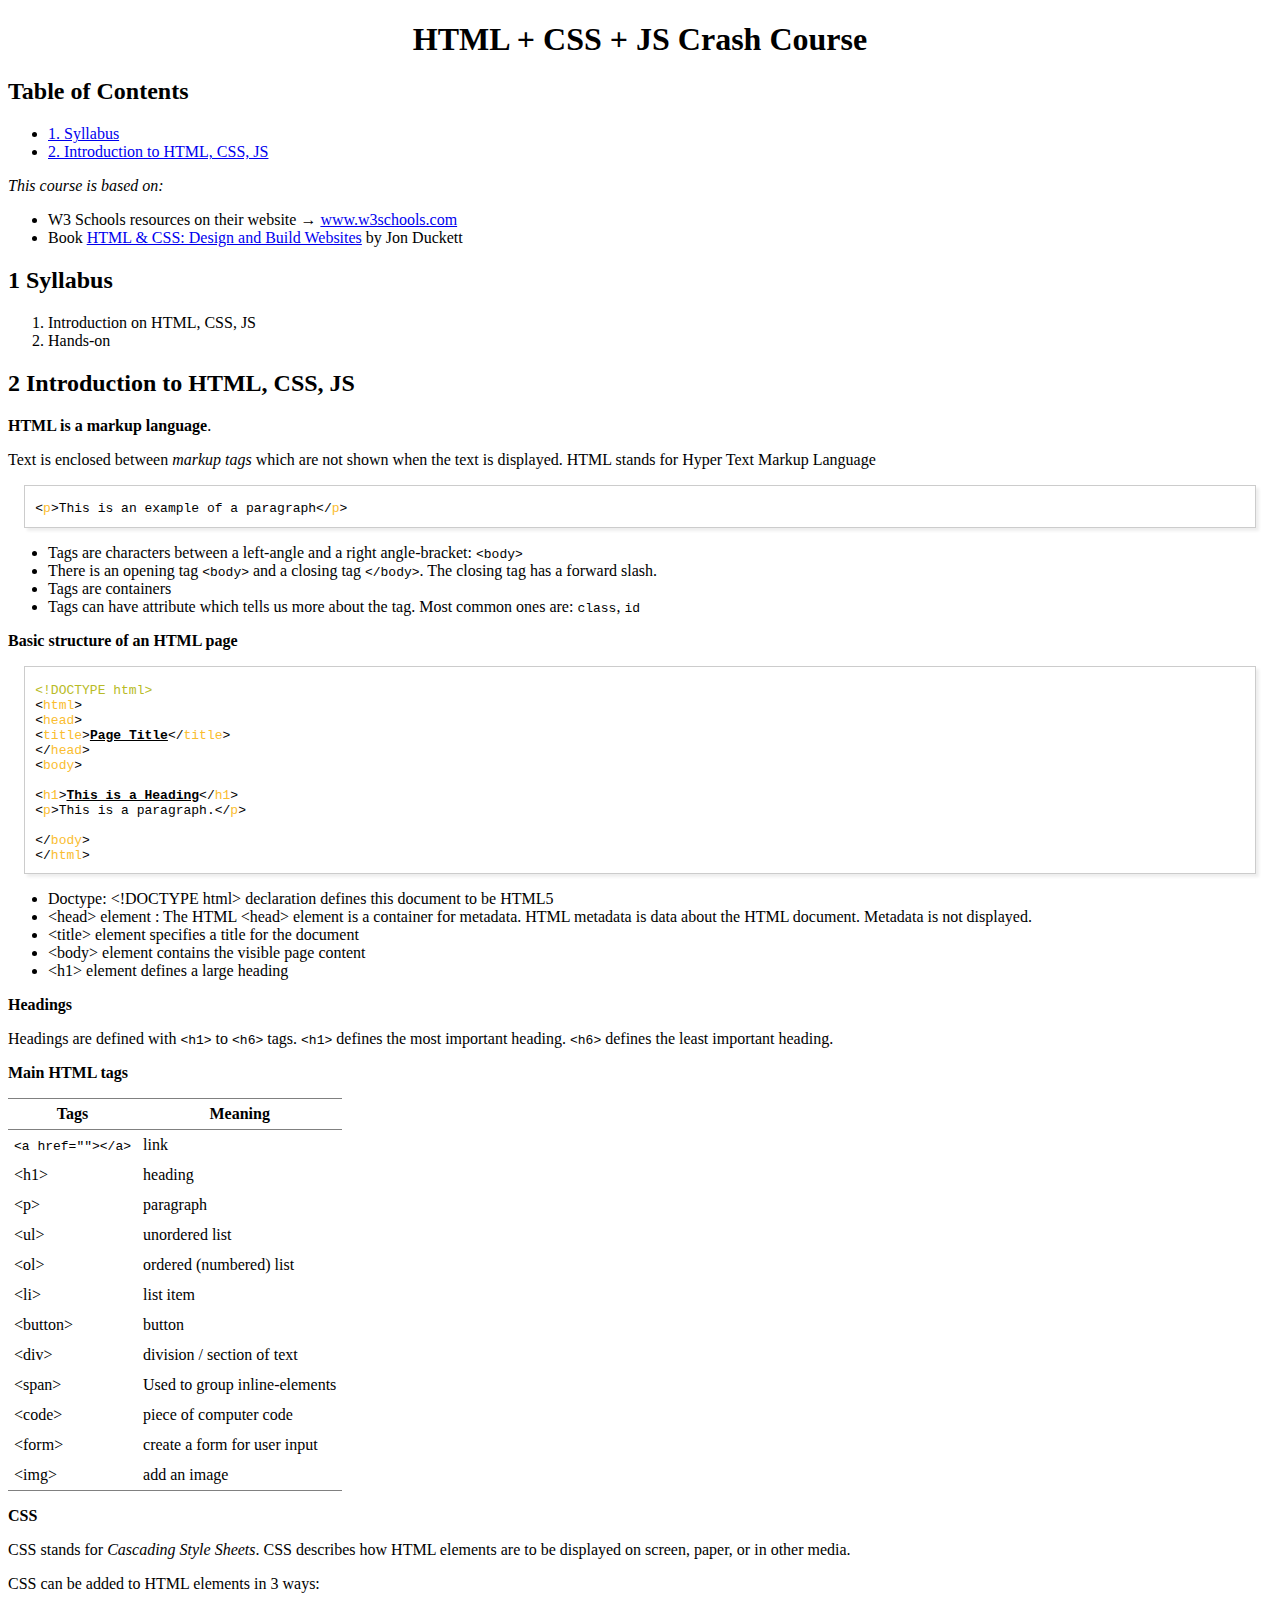
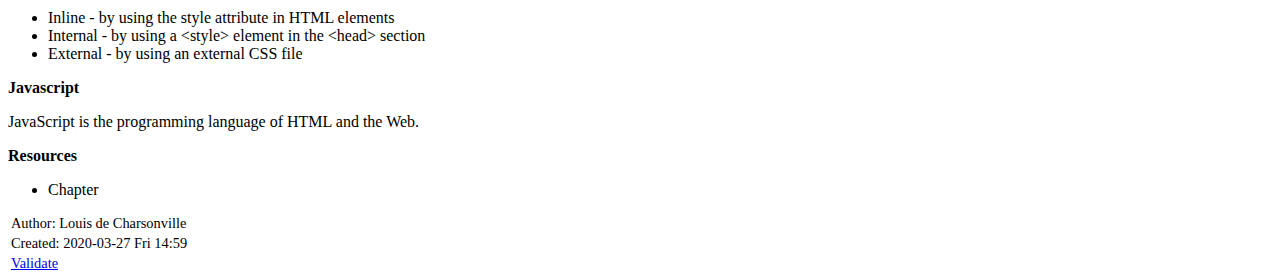
==== index.html @ 9d719947 "initial commité" ====
<?xml version="1.0" encoding="utf-8"?>
<!DOCTYPE html PUBLIC "-//W3C//DTD XHTML 1.0 Strict//EN"
"http://www.w3.org/TR/xhtml1/DTD/xhtml1-strict.dtd">
<html xmlns="http://www.w3.org/1999/xhtml" lang="en" xml:lang="en">
<head>
<!-- 2020-03-27 Fri 14:59 -->
<meta http-equiv="Content-Type" content="text/html;charset=utf-8" />
<meta name="viewport" content="width=device-width, initial-scale=1" />
<title>HTML + CSS + JS Crash Course</title>
<meta name="generator" content="Org mode" />
<meta name="author" content="Louis de Charsonville" />
<style type="text/css">
 <!--/*--><![CDATA[/*><!--*/
  .title  { text-align: center;
             margin-bottom: .2em; }
  .subtitle { text-align: center;
              font-size: medium;
              font-weight: bold;
              margin-top:0; }
  .todo   { font-family: monospace; color: red; }
  .done   { font-family: monospace; color: green; }
  .priority { font-family: monospace; color: orange; }
  .tag    { background-color: #eee; font-family: monospace;
            padding: 2px; font-size: 80%; font-weight: normal; }
  .timestamp { color: #bebebe; }
  .timestamp-kwd { color: #5f9ea0; }
  .org-right  { margin-left: auto; margin-right: 0px;  text-align: right; }
  .org-left   { margin-left: 0px;  margin-right: auto; text-align: left; }
  .org-center { margin-left: auto; margin-right: auto; text-align: center; }
  .underline { text-decoration: underline; }
  #postamble p, #preamble p { font-size: 90%; margin: .2em; }
  p.verse { margin-left: 3%; }
  pre {
    border: 1px solid #ccc;
    box-shadow: 3px 3px 3px #eee;
    padding: 8pt;
    font-family: monospace;
    overflow: auto;
    margin: 1.2em;
  }
  pre.src {
    position: relative;
    overflow: visible;
    padding-top: 1.2em;
  }
  pre.src:before {
    display: none;
    position: absolute;
    background-color: white;
    top: -10px;
    right: 10px;
    padding: 3px;
    border: 1px solid black;
  }
  pre.src:hover:before { display: inline;}
  /* Languages per Org manual */
  pre.src-asymptote:before { content: 'Asymptote'; }
  pre.src-awk:before { content: 'Awk'; }
  pre.src-C:before { content: 'C'; }
  /* pre.src-C++ doesn't work in CSS */
  pre.src-clojure:before { content: 'Clojure'; }
  pre.src-css:before { content: 'CSS'; }
  pre.src-D:before { content: 'D'; }
  pre.src-ditaa:before { content: 'ditaa'; }
  pre.src-dot:before { content: 'Graphviz'; }
  pre.src-calc:before { content: 'Emacs Calc'; }
  pre.src-emacs-lisp:before { content: 'Emacs Lisp'; }
  pre.src-fortran:before { content: 'Fortran'; }
  pre.src-gnuplot:before { content: 'gnuplot'; }
  pre.src-haskell:before { content: 'Haskell'; }
  pre.src-hledger:before { content: 'hledger'; }
  pre.src-java:before { content: 'Java'; }
  pre.src-js:before { content: 'Javascript'; }
  pre.src-latex:before { content: 'LaTeX'; }
  pre.src-ledger:before { content: 'Ledger'; }
  pre.src-lisp:before { content: 'Lisp'; }
  pre.src-lilypond:before { content: 'Lilypond'; }
  pre.src-lua:before { content: 'Lua'; }
  pre.src-matlab:before { content: 'MATLAB'; }
  pre.src-mscgen:before { content: 'Mscgen'; }
  pre.src-ocaml:before { content: 'Objective Caml'; }
  pre.src-octave:before { content: 'Octave'; }
  pre.src-org:before { content: 'Org mode'; }
  pre.src-oz:before { content: 'OZ'; }
  pre.src-plantuml:before { content: 'Plantuml'; }
  pre.src-processing:before { content: 'Processing.js'; }
  pre.src-python:before { content: 'Python'; }
  pre.src-R:before { content: 'R'; }
  pre.src-ruby:before { content: 'Ruby'; }
  pre.src-sass:before { content: 'Sass'; }
  pre.src-scheme:before { content: 'Scheme'; }
  pre.src-screen:before { content: 'Gnu Screen'; }
  pre.src-sed:before { content: 'Sed'; }
  pre.src-sh:before { content: 'shell'; }
  pre.src-sql:before { content: 'SQL'; }
  pre.src-sqlite:before { content: 'SQLite'; }
  /* additional languages in org.el's org-babel-load-languages alist */
  pre.src-forth:before { content: 'Forth'; }
  pre.src-io:before { content: 'IO'; }
  pre.src-J:before { content: 'J'; }
  pre.src-makefile:before { content: 'Makefile'; }
  pre.src-maxima:before { content: 'Maxima'; }
  pre.src-perl:before { content: 'Perl'; }
  pre.src-picolisp:before { content: 'Pico Lisp'; }
  pre.src-scala:before { content: 'Scala'; }
  pre.src-shell:before { content: 'Shell Script'; }
  pre.src-ebnf2ps:before { content: 'ebfn2ps'; }
  /* additional language identifiers per "defun org-babel-execute"
       in ob-*.el */
  pre.src-cpp:before  { content: 'C++'; }
  pre.src-abc:before  { content: 'ABC'; }
  pre.src-coq:before  { content: 'Coq'; }
  pre.src-groovy:before  { content: 'Groovy'; }
  /* additional language identifiers from org-babel-shell-names in
     ob-shell.el: ob-shell is the only babel language using a lambda to put
     the execution function name together. */
  pre.src-bash:before  { content: 'bash'; }
  pre.src-csh:before  { content: 'csh'; }
  pre.src-ash:before  { content: 'ash'; }
  pre.src-dash:before  { content: 'dash'; }
  pre.src-ksh:before  { content: 'ksh'; }
  pre.src-mksh:before  { content: 'mksh'; }
  pre.src-posh:before  { content: 'posh'; }
  /* Additional Emacs modes also supported by the LaTeX listings package */
  pre.src-ada:before { content: 'Ada'; }
  pre.src-asm:before { content: 'Assembler'; }
  pre.src-caml:before { content: 'Caml'; }
  pre.src-delphi:before { content: 'Delphi'; }
  pre.src-html:before { content: 'HTML'; }
  pre.src-idl:before { content: 'IDL'; }
  pre.src-mercury:before { content: 'Mercury'; }
  pre.src-metapost:before { content: 'MetaPost'; }
  pre.src-modula-2:before { content: 'Modula-2'; }
  pre.src-pascal:before { content: 'Pascal'; }
  pre.src-ps:before { content: 'PostScript'; }
  pre.src-prolog:before { content: 'Prolog'; }
  pre.src-simula:before { content: 'Simula'; }
  pre.src-tcl:before { content: 'tcl'; }
  pre.src-tex:before { content: 'TeX'; }
  pre.src-plain-tex:before { content: 'Plain TeX'; }
  pre.src-verilog:before { content: 'Verilog'; }
  pre.src-vhdl:before { content: 'VHDL'; }
  pre.src-xml:before { content: 'XML'; }
  pre.src-nxml:before { content: 'XML'; }
  /* add a generic configuration mode; LaTeX export needs an additional
     (add-to-list 'org-latex-listings-langs '(conf " ")) in .emacs */
  pre.src-conf:before { content: 'Configuration File'; }

  table { border-collapse:collapse; }
  caption.t-above { caption-side: top; }
  caption.t-bottom { caption-side: bottom; }
  td, th { vertical-align:top;  }
  th.org-right  { text-align: center;  }
  th.org-left   { text-align: center;   }
  th.org-center { text-align: center; }
  td.org-right  { text-align: right;  }
  td.org-left   { text-align: left;   }
  td.org-center { text-align: center; }
  dt { font-weight: bold; }
  .footpara { display: inline; }
  .footdef  { margin-bottom: 1em; }
  .figure { padding: 1em; }
  .figure p { text-align: center; }
  .inlinetask {
    padding: 10px;
    border: 2px solid gray;
    margin: 10px;
    background: #ffffcc;
  }
  #org-div-home-and-up
   { text-align: right; font-size: 70%; white-space: nowrap; }
  textarea { overflow-x: auto; }
  .linenr { font-size: smaller }
  .code-highlighted { background-color: #ffff00; }
  .org-info-js_info-navigation { border-style: none; }
  #org-info-js_console-label
    { font-size: 10px; font-weight: bold; white-space: nowrap; }
  .org-info-js_search-highlight
    { background-color: #ffff00; color: #000000; font-weight: bold; }
  .org-svg { width: 90%; }
  /*]]>*/-->
</style>
<link rel="stylesheet" type="text/css" href="notes.css" />
<script type="text/javascript">
/*
@licstart  The following is the entire license notice for the
JavaScript code in this tag.

Copyright (C) 2012-2019 Free Software Foundation, Inc.

The JavaScript code in this tag is free software: you can
redistribute it and/or modify it under the terms of the GNU
General Public License (GNU GPL) as published by the Free Software
Foundation, either version 3 of the License, or (at your option)
any later version.  The code is distributed WITHOUT ANY WARRANTY;
without even the implied warranty of MERCHANTABILITY or FITNESS
FOR A PARTICULAR PURPOSE.  See the GNU GPL for more details.

As additional permission under GNU GPL version 3 section 7, you
may distribute non-source (e.g., minimized or compacted) forms of
that code without the copy of the GNU GPL normally required by
section 4, provided you include this license notice and a URL
through which recipients can access the Corresponding Source.


@licend  The above is the entire license notice
for the JavaScript code in this tag.
*/
<!--/*--><![CDATA[/*><!--*/
 function CodeHighlightOn(elem, id)
 {
   var target = document.getElementById(id);
   if(null != target) {
     elem.cacheClassElem = elem.className;
     elem.cacheClassTarget = target.className;
     target.className = "code-highlighted";
     elem.className   = "code-highlighted";
   }
 }
 function CodeHighlightOff(elem, id)
 {
   var target = document.getElementById(id);
   if(elem.cacheClassElem)
     elem.className = elem.cacheClassElem;
   if(elem.cacheClassTarget)
     target.className = elem.cacheClassTarget;
 }
/*]]>*///-->
</script>
</head>
<body>
<div id="content">
<h1 class="title">HTML + CSS + JS Crash Course</h1>
<div id="table-of-contents">
<h2>Table of Contents</h2>
<div id="text-table-of-contents">
<ul>
<li><a href="#orgd92909a">1. Syllabus</a></li>
<li><a href="#org3bd8737">2. Introduction to HTML, CSS, JS</a></li>
</ul>
</div>
</div>
<p>
<i>This course is based on:</i>
</p>
<ul class="org-ul">
<li>W3 Schools resources on their website &rarr; <a href="https://www.w3schools.com/html/html_intro.asp">www.w3schools.com</a></li>
<li>Book <a href="https://learning.oreilly.com/library/view/html-css/9781118206911/">HTML &amp; CSS: Design and Build Websites</a> by Jon Duckett</li>
</ul>

<div id="outline-container-orgd92909a" class="outline-2">
<h2 id="orgd92909a"><span class="section-number-2">1</span> Syllabus</h2>
<div class="outline-text-2" id="text-1">
<ol class="org-ol">
<li>Introduction on HTML, CSS, JS</li>
<li>Hands-on</li>
</ol>
</div>
</div>



<div id="outline-container-org3bd8737" class="outline-2">
<h2 id="org3bd8737"><span class="section-number-2">2</span> Introduction to HTML, CSS, JS</h2>
<div class="outline-text-2" id="text-2">
<p>
<b>HTML is a markup language</b>. 
</p>

<p>
Text is enclosed between <i>markup tags</i> which are not shown when the text is
displayed.<span class="marginnote">
HTML stands for Hyper Text Markup Language
</span>
</p>



<div class="org-src-container">
<pre class="src src-html">&lt;<span style="color: #fabd2f;">p</span>&gt;This is an example of a paragraph&lt;/<span style="color: #fabd2f;">p</span>&gt;
</pre>
</div>

<ul class="org-ul">
<li>Tags are characters between a left-angle and a right angle-bracket: <code>&lt;body&gt;</code></li>
<li>There is an opening tag <code>&lt;body&gt;</code> and a closing tag <code>&lt;/body&gt;</code>. The closing tag has
a forward slash.</li>
<li>Tags are containers</li>
<li>Tags can have attribute which tells us more about the tag. Most common ones
are: <code>class</code>, <code>id</code></li>
</ul>


<p>
<b>Basic structure of an HTML page</b>
</p>

<div class="org-src-container">
<pre class="src src-html"><span style="color: #b8bb26;">&lt;!DOCTYPE html&gt;</span>
&lt;<span style="color: #fabd2f;">html</span>&gt;
&lt;<span style="color: #fabd2f;">head</span>&gt;
&lt;<span style="color: #fabd2f;">title</span>&gt;<span style="font-weight: bold; text-decoration: underline;">Page Title</span>&lt;/<span style="color: #fabd2f;">title</span>&gt;
&lt;/<span style="color: #fabd2f;">head</span>&gt;
&lt;<span style="color: #fabd2f;">body</span>&gt;

&lt;<span style="color: #fabd2f;">h1</span>&gt;<span style="font-weight: bold; text-decoration: underline;">This is a Heading</span>&lt;/<span style="color: #fabd2f;">h1</span>&gt;
&lt;<span style="color: #fabd2f;">p</span>&gt;This is a paragraph.&lt;/<span style="color: #fabd2f;">p</span>&gt;

&lt;/<span style="color: #fabd2f;">body</span>&gt;
&lt;/<span style="color: #fabd2f;">html</span>&gt;
</pre>
</div>


<ul class="org-ul">
<li>Doctype: &lt;!DOCTYPE html&gt; declaration defines this document to be HTML5</li>
<li>&lt;head&gt; element : The HTML &lt;head&gt; element is a container for metadata. HTML
metadata is data about the HTML document. Metadata is not displayed.</li>
<li>&lt;title&gt; element specifies a title for the document</li>
<li>&lt;body&gt; element contains the visible page content</li>
<li>&lt;h1&gt; element defines a large heading</li>
</ul>



<p>
<b>Headings</b>
</p>

<p>
Headings are defined with <code>&lt;h1&gt;</code> to <code>&lt;h6&gt;</code> tags. <code>&lt;h1&gt;</code> defines the most important heading. <code>&lt;h6&gt;</code> defines the least important heading.
</p>




<p>
<b>Main HTML tags</b>
</p>

<table border="2" cellspacing="0" cellpadding="6" rules="groups" frame="hsides">


<colgroup>
<col  class="org-left" />

<col  class="org-left" />
</colgroup>
<thead>
<tr>
<th scope="col" class="org-left">Tags</th>
<th scope="col" class="org-left">Meaning</th>
</tr>
</thead>
<tbody>
<tr>
<td class="org-left"><code>&lt;a href=""&gt;&lt;/a&gt;</code></td>
<td class="org-left">link</td>
</tr>

<tr>
<td class="org-left">&lt;h1&gt;</td>
<td class="org-left">heading</td>
</tr>

<tr>
<td class="org-left">&lt;p&gt;</td>
<td class="org-left">paragraph</td>
</tr>

<tr>
<td class="org-left">&lt;ul&gt;</td>
<td class="org-left">unordered list</td>
</tr>

<tr>
<td class="org-left">&lt;ol&gt;</td>
<td class="org-left">ordered (numbered) list</td>
</tr>

<tr>
<td class="org-left">&lt;li&gt;</td>
<td class="org-left">list item</td>
</tr>

<tr>
<td class="org-left">&lt;button&gt;</td>
<td class="org-left">button</td>
</tr>

<tr>
<td class="org-left">&lt;div&gt;</td>
<td class="org-left">division / section of text</td>
</tr>

<tr>
<td class="org-left">&lt;span&gt;</td>
<td class="org-left">Used to group inline-elements</td>
</tr>

<tr>
<td class="org-left">&lt;code&gt;</td>
<td class="org-left">piece of computer code</td>
</tr>

<tr>
<td class="org-left">&lt;form&gt;</td>
<td class="org-left">create a form for user input</td>
</tr>

<tr>
<td class="org-left">&lt;img&gt;</td>
<td class="org-left">add an image</td>
</tr>
</tbody>
</table>




<p>
<b>CSS</b>
</p>

<p>
CSS stands for <i>Cascading Style Sheets</i>.
CSS describes how HTML elements are to be displayed on screen, paper, or in other media.
</p>


<p>
CSS can be added to HTML elements in 3 ways:
</p>

<ul class="org-ul">
<li>Inline - by using the style attribute in HTML elements</li>
<li>Internal - by using a &lt;style&gt; element in the &lt;head&gt; section</li>
<li>External - by using an external CSS file</li>
</ul>


<p>
<b>Javascript</b>
</p>

<p>
JavaScript is the programming language of HTML and the Web.
</p>



<p>
<b>Resources</b>
</p>

<ul class="org-ul">
<li>Chapter</li>
</ul>
</div>
</div>
</div>
<div id="postamble" class="status">
<p class="author">Author: Louis de Charsonville</p>
<p class="date">Created: 2020-03-27 Fri 14:59</p>
<p class="validation"><a href="http://validator.w3.org/check?uri=referer">Validate</a></p>
</div>
</body>
</html>
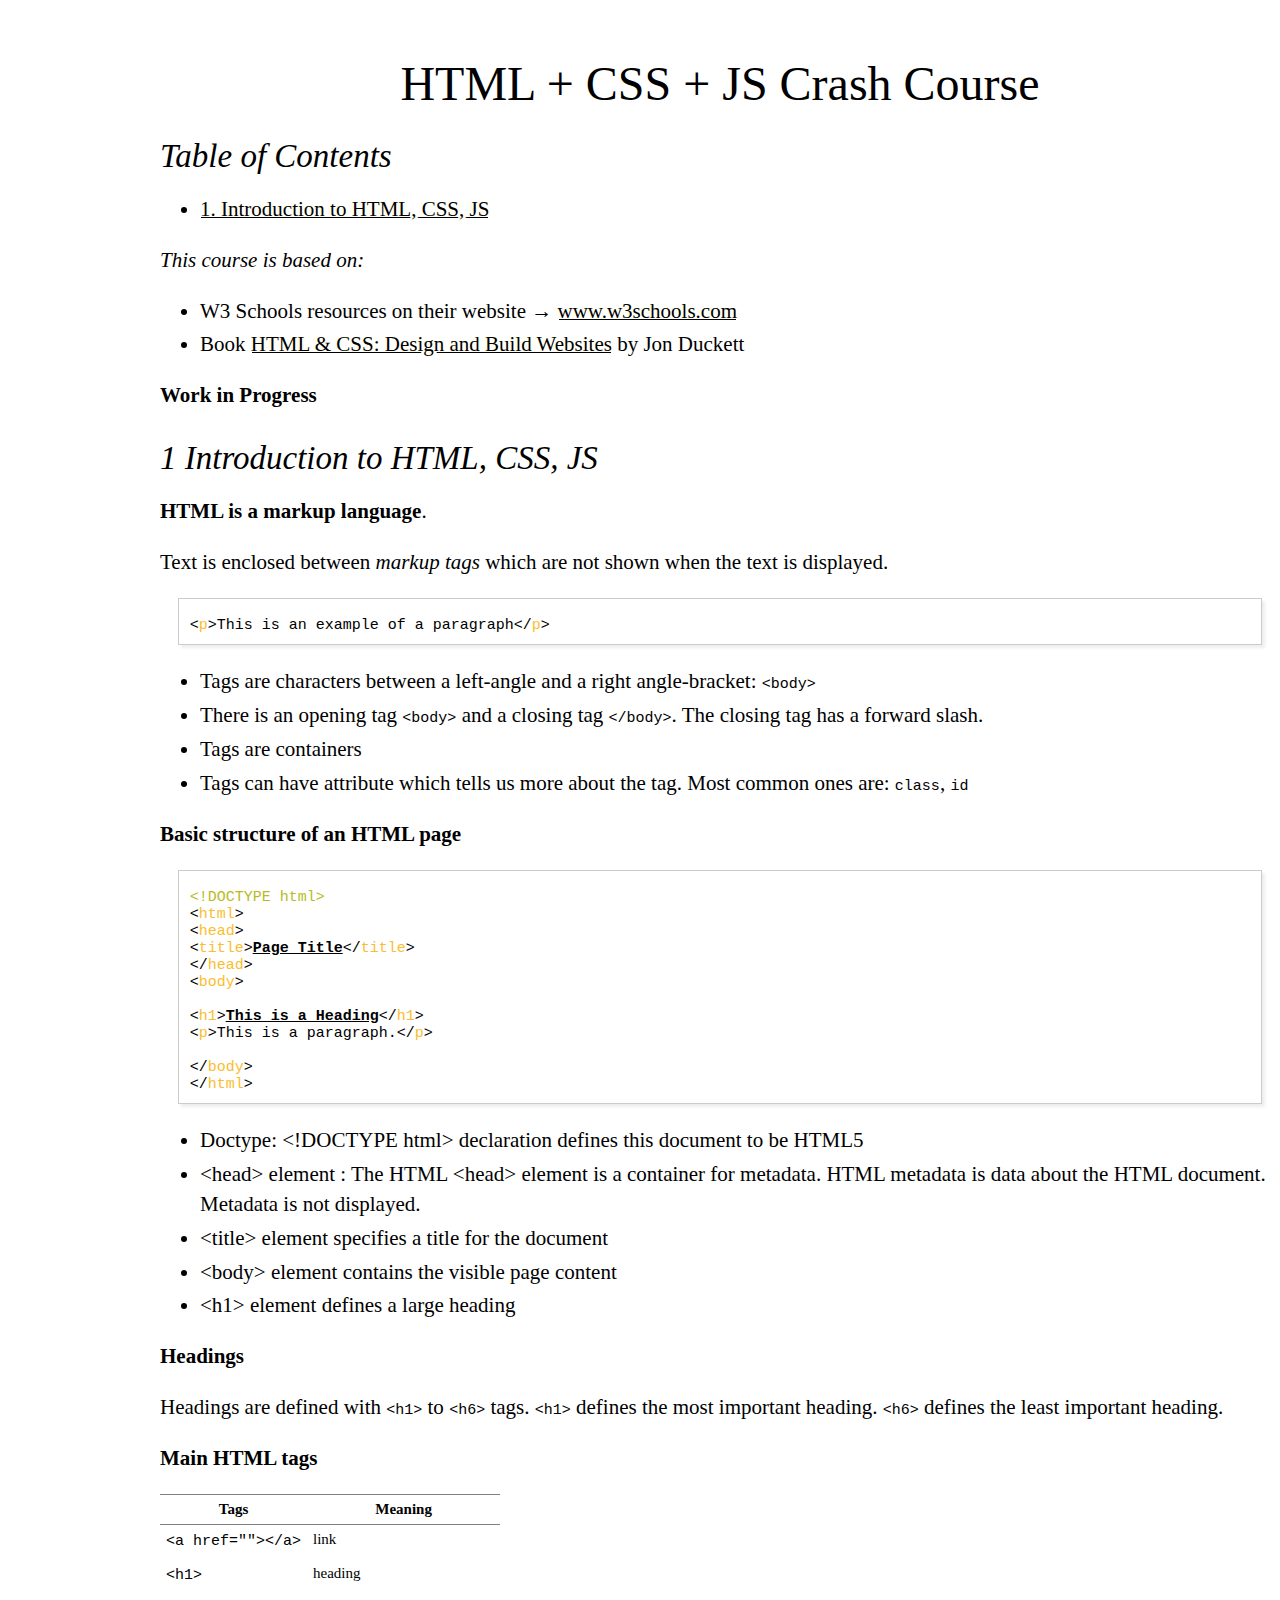
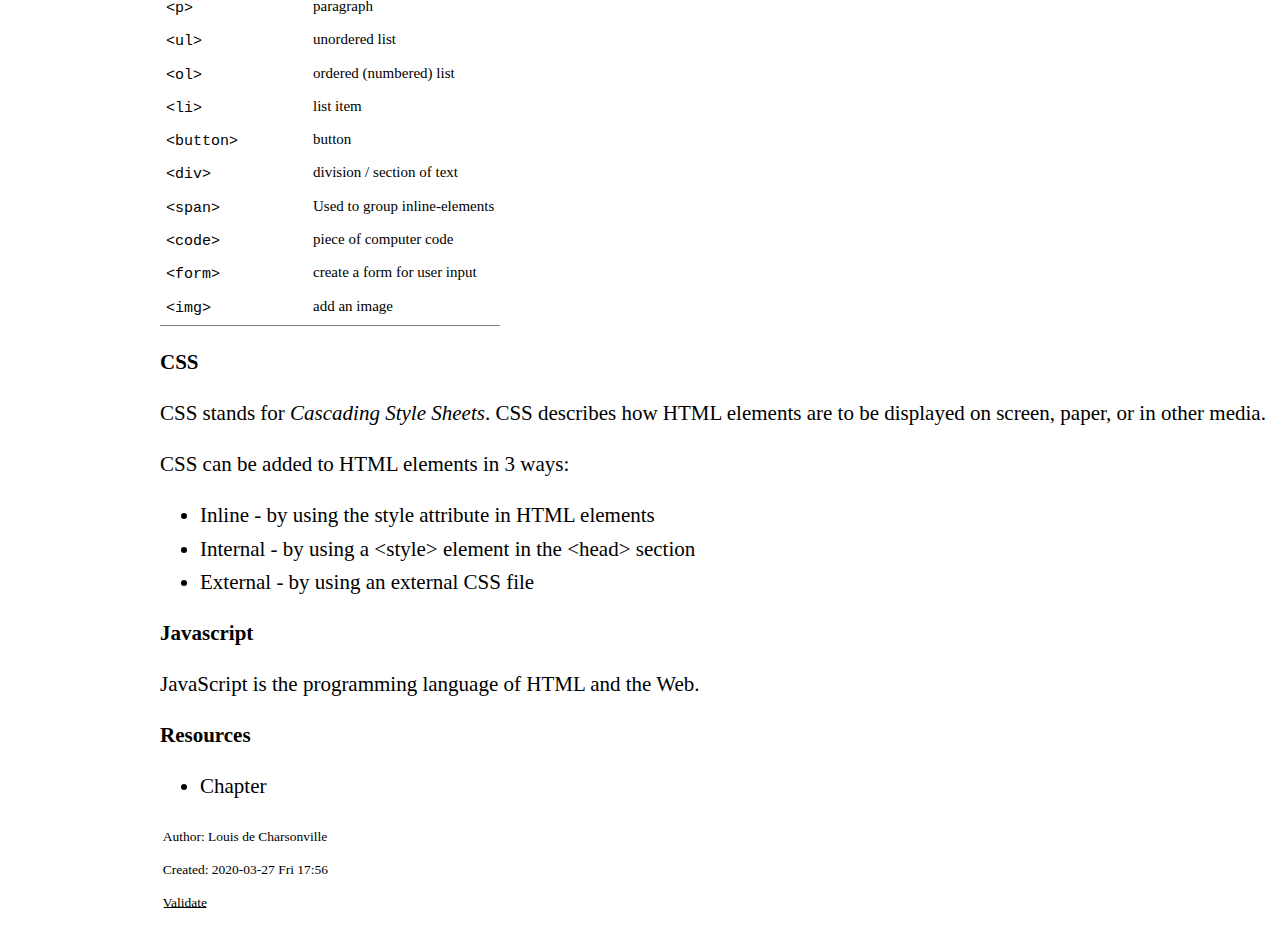
==== commit 2f905eb5: "add final version of the report.html" ====
--- a/index.html
+++ b/index.html
@@ -3,7 +3,7 @@
 "http://www.w3.org/TR/xhtml1/DTD/xhtml1-strict.dtd">
 <html xmlns="http://www.w3.org/1999/xhtml" lang="en" xml:lang="en">
 <head>
-<!-- 2020-03-27 Fri 14:59 -->
+<!-- 2020-03-27 Fri 17:56 -->
 <meta http-equiv="Content-Type" content="text/html;charset=utf-8" />
 <meta name="viewport" content="width=device-width, initial-scale=1" />
 <title>HTML + CSS + JS Crash Course</title>
@@ -235,8 +235,7 @@
 <h2>Table of Contents</h2>
 <div id="text-table-of-contents">
 <ul>
-<li><a href="#orgd92909a">1. Syllabus</a></li>
-<li><a href="#org3bd8737">2. Introduction to HTML, CSS, JS</a></li>
+<li><a href="#org0f7aa9d">1. Introduction to HTML, CSS, JS</a></li>
 </ul>
 </div>
 </div>
@@ -248,21 +247,14 @@
 <li>Book <a href="https://learning.oreilly.com/library/view/html-css/9781118206911/">HTML &amp; CSS: Design and Build Websites</a> by Jon Duckett</li>
 </ul>
 
-<div id="outline-container-orgd92909a" class="outline-2">
-<h2 id="orgd92909a"><span class="section-number-2">1</span> Syllabus</h2>
+
+<p>
+<b>Work in Progress</b>
+</p>
+
+<div id="outline-container-org0f7aa9d" class="outline-2">
+<h2 id="org0f7aa9d"><span class="section-number-2">1</span> Introduction to HTML, CSS, JS</h2>
 <div class="outline-text-2" id="text-1">
-<ol class="org-ol">
-<li>Introduction on HTML, CSS, JS</li>
-<li>Hands-on</li>
-</ol>
-</div>
-</div>
-
-
-
-<div id="outline-container-org3bd8737" class="outline-2">
-<h2 id="org3bd8737"><span class="section-number-2">2</span> Introduction to HTML, CSS, JS</h2>
-<div class="outline-text-2" id="text-2">
 <p>
 <b>HTML is a markup language</b>. 
 </p>
@@ -359,57 +351,57 @@
 </tr>
 
 <tr>
-<td class="org-left">&lt;h1&gt;</td>
+<td class="org-left"><code>&lt;h1&gt;</code></td>
 <td class="org-left">heading</td>
 </tr>
 
 <tr>
-<td class="org-left">&lt;p&gt;</td>
+<td class="org-left"><code>&lt;p&gt;</code></td>
 <td class="org-left">paragraph</td>
 </tr>
 
 <tr>
-<td class="org-left">&lt;ul&gt;</td>
+<td class="org-left"><code>&lt;ul&gt;</code></td>
 <td class="org-left">unordered list</td>
 </tr>
 
 <tr>
-<td class="org-left">&lt;ol&gt;</td>
+<td class="org-left"><code>&lt;ol&gt;</code></td>
 <td class="org-left">ordered (numbered) list</td>
 </tr>
 
 <tr>
-<td class="org-left">&lt;li&gt;</td>
+<td class="org-left"><code>&lt;li&gt;</code></td>
 <td class="org-left">list item</td>
 </tr>
 
 <tr>
-<td class="org-left">&lt;button&gt;</td>
+<td class="org-left"><code>&lt;button&gt;</code></td>
 <td class="org-left">button</td>
 </tr>
 
 <tr>
-<td class="org-left">&lt;div&gt;</td>
+<td class="org-left"><code>&lt;div&gt;</code></td>
 <td class="org-left">division / section of text</td>
 </tr>
 
 <tr>
-<td class="org-left">&lt;span&gt;</td>
+<td class="org-left"><code>&lt;span&gt;</code></td>
 <td class="org-left">Used to group inline-elements</td>
 </tr>
 
 <tr>
-<td class="org-left">&lt;code&gt;</td>
+<td class="org-left"><code>&lt;code&gt;</code></td>
 <td class="org-left">piece of computer code</td>
 </tr>
 
 <tr>
-<td class="org-left">&lt;form&gt;</td>
+<td class="org-left"><code>&lt;form&gt;</code></td>
 <td class="org-left">create a form for user input</td>
 </tr>
 
 <tr>
-<td class="org-left">&lt;img&gt;</td>
+<td class="org-left"><code>&lt;img&gt;</code></td>
 <td class="org-left">add an image</td>
 </tr>
 </tbody>
@@ -461,7 +453,7 @@
 </div>
 <div id="postamble" class="status">
 <p class="author">Author: Louis de Charsonville</p>
-<p class="date">Created: 2020-03-27 Fri 14:59</p>
+<p class="date">Created: 2020-03-27 Fri 17:56</p>
 <p class="validation"><a href="http://validator.w3.org/check?uri=referer">Validate</a></p>
 </div>
 </body>
--- a/notes.css
+++ b/notes.css
@@ -0,0 +1,440 @@
+@charset "UTF-8";
+
+/* Import ET Book styles
+   adapted from https://github.com/edwardtufte/et-book/blob/gh-pages/et-book.css */
+:root {
+    --width: 100%;
+}
+
+/* Tufte CSS styles */
+html {
+    font-size: 15px; 
+}
+
+body {
+    width: 87.5%;
+    margin-left: auto;
+    margin-right: auto;
+    padding-left: 12.5%;
+    font-family: et-book, Palatino, "Palatino Linotype", "Palatino LT STD", "Book Antiqua", Georgia, serif;
+    /* background-color: #fffff8; */
+    background-color: #f2f2f2
+    color: #111;
+    max-width: 1400px;
+    counter-reset: sidenote-counter; 
+}
+
+h1 {
+    font-weight: 400;
+    margin-top: 4rem;
+    margin-bottom: 1.5rem;
+    font-size: 3.2rem;
+    line-height: 1; 
+}
+
+h2 {
+    font-style: italic;
+    font-weight: 400;
+    margin-top: 2.1rem;
+    margin-bottom: 1.4rem;
+    font-size: 2.2rem;
+    line-height: 1; 
+}
+
+h3 {
+    font-style: italic;
+    font-weight: 400;
+    font-size: 1.7rem;
+    margin-top: 2rem;
+    margin-bottom: 1.4rem;
+    line-height: 1; 
+}
+
+hr {
+    display: block;
+    height: 1px;
+    width: var(--width);
+    border: 0;
+    border-top: 1px solid #ccc;
+    margin: 1em 0;
+    padding: 0; 
+}
+
+p.subtitle {
+    font-style: italic;
+    margin-top: 1rem;
+    margin-bottom: 1rem;
+    font-size: 1.8rem;
+    display: block;
+    line-height: 1; 
+}
+
+.numeral {
+    font-family: et-book-roman-old-style; 
+}
+
+.danger {
+    color: red; 
+}
+
+article {
+    padding: 5rem 0rem; 
+}
+
+section {
+    padding-top: 1rem;
+    padding-bottom: 1rem;
+
+    /* LOUIS */
+    width: 60%; 
+}
+
+p,
+ol,
+ul {
+    font-size: 1.4rem;
+    line-height: 2rem; 
+}
+
+p {
+    margin-top: 1.4rem;
+    margin-bottom: 1.4rem;
+    padding-right: 0;
+    vertical-align: baseline; 
+}
+
+/* Chapter Epigraphs */
+div.epigraph {
+    margin: 5em 0; 
+}
+
+div.epigraph > blockquote {
+    margin-top: 3em;
+    margin-bottom: 3em; 
+}
+
+div.epigraph > blockquote,
+div.epigraph > blockquote > p {
+    font-style: italic; 
+}
+
+div.epigraph > blockquote > footer {
+    font-style: normal; 
+}
+
+div.epigraph > blockquote > footer > cite {
+    font-style: italic; 
+}
+/* end chapter epigraphs styles */
+
+blockquote {
+    font-size: 1.4rem; 
+}
+
+blockquote p {
+    width: var(--width);
+    margin-right: 40px; 
+}
+
+blockquote footer {
+    width: var(--width);
+    font-size: 1.1rem;
+    text-align: right; 
+}
+
+section > p,
+section > footer,
+section > table {
+    width: var(--width); 
+}
+
+/* 50 + 5 == 55, to be the same width as paragraph */
+section > ol,
+section > ul {
+    width: 50%;
+    -webkit-padding-start: 5%; 
+}
+
+li:not(:first-child) {
+    margin-top: 0.25rem; 
+}
+
+figure {
+    padding: 0;
+    border: 0;
+    font-size: 100%;
+    font: inherit;
+    vertical-align: baseline;
+    max-width: var(--width);
+    -webkit-margin-start: 0;
+    -webkit-margin-end: 0;
+    margin: 0 0 3em 0; 
+}
+
+figcaption {
+    float: right;
+    clear: right;
+    margin-top: 0;
+    margin-bottom: 0;
+    font-size: 1.1rem;
+    line-height: 1.6;
+    vertical-align: baseline;
+    position: relative;
+    max-width: 40%; 
+}
+
+figure.fullwidth figcaption {
+    margin-right: 24%; 
+}
+
+/* Links: replicate underline that clears descenders */
+a:link,
+a:visited {
+    color: inherit; 
+}
+
+.no-tufte-underline:link {
+    background: unset;
+    text-shadow: unset;
+}
+
+a:link, .tufte-underline, .hover-tufte-underline:hover {
+    text-decoration: none;
+    background: -webkit-linear-gradient(#fffff8, #fffff8), -webkit-linear-gradient(#fffff8, #fffff8), -webkit-linear-gradient(currentColor, currentColor);
+    background: linear-gradient(#fffff8, #fffff8), linear-gradient(#fffff8, #fffff8), linear-gradient(currentColor, currentColor);
+    -webkit-background-size: 0.05em 1px, 0.05em 1px, 1px 1px;
+    -moz-background-size: 0.05em 1px, 0.05em 1px, 1px 1px;
+    background-size: 0.05em 1px, 0.05em 1px, 1px 1px;
+    background-repeat: no-repeat, no-repeat, repeat-x;
+    text-shadow: 0.03em 0 #fffff8, -0.03em 0 #fffff8, 0 0.03em #fffff8, 0 -0.03em #fffff8, 0.06em 0 #fffff8, -0.06em 0 #fffff8, 0.09em 0 #fffff8, -0.09em 0 #fffff8, 0.12em 0 #fffff8, -0.12em 0 #fffff8, 0.15em 0 #fffff8, -0.15em 0 #fffff8;
+    background-position: 0% 93%, 100% 93%, 0% 93%; 
+}
+
+@media screen and (-webkit-min-device-pixel-ratio: 0) {
+    a:link, .tufte-underline, .hover-tufte-underline:hover {
+        background-position-y: 87%, 87%, 87%;
+    }
+}
+
+a:link::selection,
+a:link::-moz-selection {
+    text-shadow: 0.03em 0 #b4d5fe, -0.03em 0 #b4d5fe, 0 0.03em #b4d5fe, 0 -0.03em #b4d5fe, 0.06em 0 #b4d5fe, -0.06em 0 #b4d5fe, 0.09em 0 #b4d5fe, -0.09em 0 #b4d5fe, 0.12em 0 #b4d5fe, -0.12em 0 #b4d5fe, 0.15em 0 #b4d5fe, -0.15em 0 #b4d5fe;
+    background: #b4d5fe;
+}
+
+/* Sidenotes, margin notes, figures, captions */
+img {
+    max-width: 100%; 
+}
+
+.sidenote,
+.marginnote {
+    float: right;
+    clear: right;
+    margin-right: -60%;
+    width: 50%;
+    margin-top: 0;
+    margin-bottom: 0;
+    font-size: 1.1rem;
+    line-height: 1.3;
+    vertical-align: baseline;
+    position: relative; 
+}
+
+.sidenote-number {
+    counter-increment: sidenote-counter; 
+}
+
+.sidenote-number:after,
+.sidenote:before {
+    font-family: et-book-roman-old-style;
+    position: relative;
+    vertical-align: baseline; 
+}
+
+.sidenote-number:after {
+    content: counter(sidenote-counter);
+    font-size: 1rem;
+    top: -0.5rem;
+    left: 0.1rem; 
+}
+
+.sidenote:before {
+    content: counter(sidenote-counter) " ";
+    font-size: 1rem;
+    top: -0.5rem; 
+}
+
+blockquote .sidenote,
+blockquote .marginnote {
+    margin-right: -82%;
+    min-width: 59%;
+    text-align: left; 
+}
+
+div.fullwidth,
+table.fullwidth {
+    width: 100%; 
+}
+
+div.table-wrapper {
+    overflow-x: auto;
+    font-family: "Trebuchet MS", "Gill Sans", "Gill Sans MT", sans-serif; 
+}
+
+.sans {
+    font-family: "Gill Sans", "Gill Sans MT", Calibri, sans-serif;
+    letter-spacing: .03em; 
+}
+
+code, pre > code {
+    font-family: Consolas, "Liberation Mono", Menlo, Courier, monospace;
+    font-size: 1.0rem;
+    line-height: 1.42;
+    -webkit-text-size-adjust: 100%; /* Prevent adjustments of font size after orientation changes in iOS. See https://github.com/edwardtufte/tufte-css/issues/81#issuecomment-261953409 */
+}
+
+.sans > code {
+    font-size: 1.2rem; 
+}
+
+h1 > code,
+h2 > code,
+h3 > code {
+    font-size: 0.80em; 
+}
+
+.marginnote > code,
+.sidenote > code {
+    font-size: 1rem; 
+}
+
+pre > code {
+    font-size: 0.9rem;
+    width: 52.5%;
+    margin-left: 2.5%;
+    overflow-x: auto;
+    display: block;
+}
+
+pre.fullwidth > code {
+    width: 90%; 
+}
+
+.fullwidth {
+    max-width: 90%;
+    clear:both; 
+}
+
+span.newthought {
+    font-variant: small-caps;
+    font-size: 1.2em; 
+}
+
+input.margin-toggle {
+    display: none; 
+}
+
+label.sidenote-number {
+    display: inline; 
+}
+
+label.margin-toggle:not(.sidenote-number) {
+    display: none; 
+}
+
+.iframe-wrapper {
+    position: relative;
+    padding-bottom: 56.25%; /* 16:9 */
+    padding-top: 25px;
+    height: 0; 
+}
+
+.iframe-wrapper iframe {
+    position: absolute;
+    top: 0;
+    left: 0;
+    width: 100%;
+    height: 100%; 
+}
+
+@media (max-width: 760px) {
+    body {
+        width: 84%;
+        padding-left: 8%;
+        padding-right: 8%; 
+    }
+    
+    hr,
+    section > p,
+    section > footer,
+    section > table {
+        width: 100%; 
+    }
+    
+    pre > code {
+        width: 97%; 
+    }
+
+    section > ol {
+        width: 90%; 
+    }
+
+    section > ul {
+        width: 90%; 
+    }
+
+    figure {
+        max-width: 90%; 
+    }
+    
+    figcaption,
+    figure.fullwidth figcaption {
+        margin-right: 0%;
+        max-width: none; 
+    }
+    
+    blockquote {
+        margin-left: 1.5em;
+        margin-right: 0em; 
+    }
+
+    blockquote p,
+    blockquote footer {
+        width: 100%; 
+    }
+    
+    label.margin-toggle:not(.sidenote-number) {
+        display: inline; 
+    }
+
+    .sidenote,
+    .marginnote {
+        display: none; 
+    }
+    
+    .margin-toggle:checked + .sidenote,
+    .margin-toggle:checked + .marginnote {
+        display: block;
+        float: left;
+        left: 1rem;
+        clear: both;
+        width: 95%;
+        margin: 1rem 2.5%;
+        vertical-align: baseline;
+        position: relative; 
+    }
+
+    label {
+        cursor: pointer; 
+    }
+
+    div.table-wrapper,
+    table {
+        width: 85%; 
+    }
+    
+    img {
+        width: 100%;
+    } 
+}
